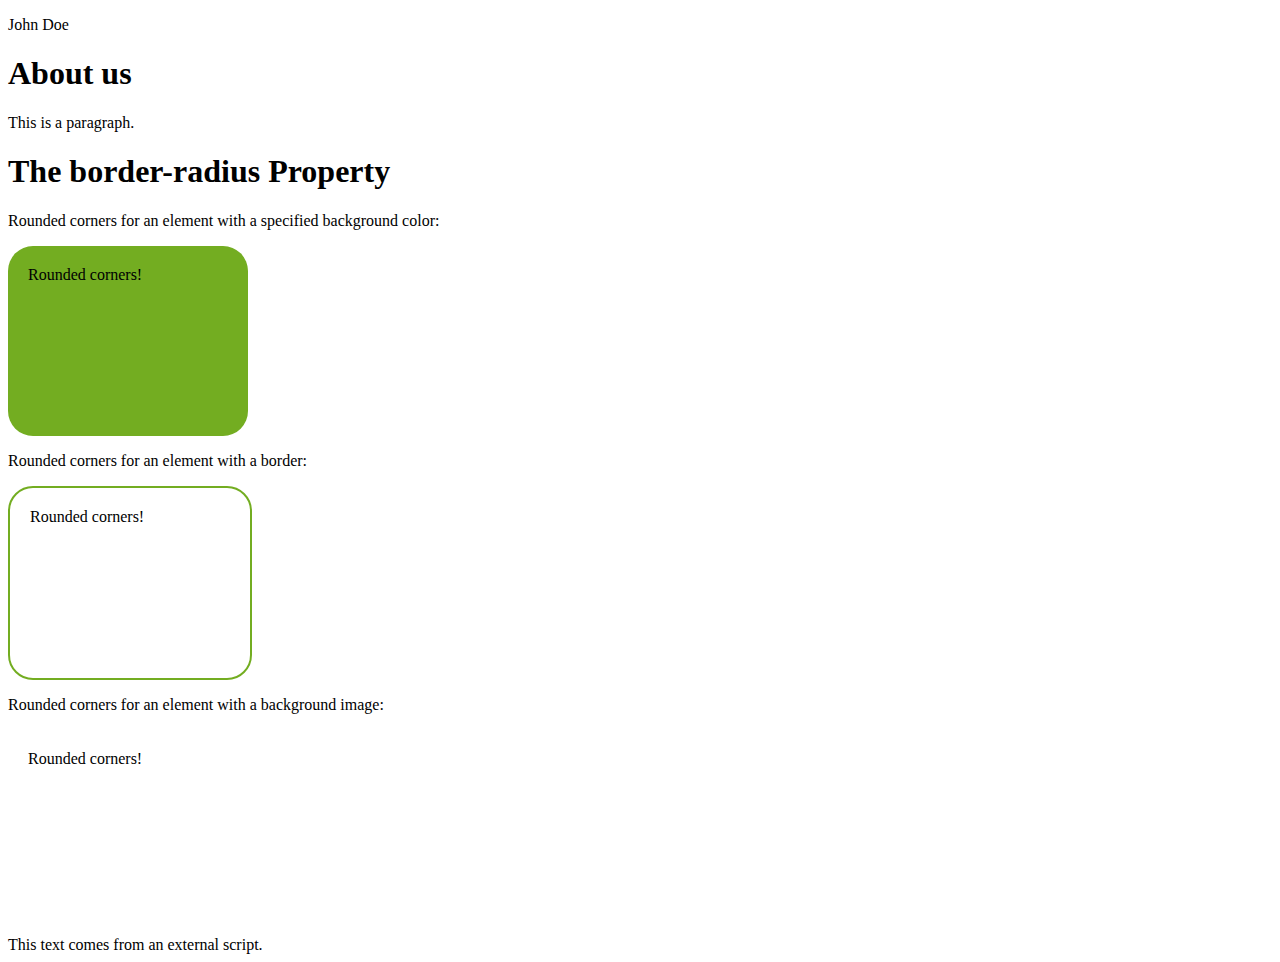
==== about.html @ f10c17ae "ABOUT US" ====
<!DOCTYPE html>
<html>
<head>
<title>About us</title>
<link rel="stylesheet" type="text/css" href="css/style.css">

</head>
<body>
<p id="demo">gdfgdfgdf</p>
<h1>About us</h1>
<p>This is a paragraph.</p>

<h1>The border-radius Property</h1>

<p>Rounded corners for an element with a specified background color:</p>
<p id="rcorners1">Rounded corners!</p>
<p>Rounded corners for an element with a border:</p>
<p id="rcorners2">Rounded corners!</p>
<p>Rounded corners for an element with a background image:</p>
<p id="rcorners3">Rounded corners!</p>

<script src="js/my-util.js"></script>
</body>
</html>
---- css/style.css ----
#rcorners1 {
    border-radius: 25px;
    background: #73AD21;
    padding: 20px; 
    width: 200px;
    height: 150px;    
}

#rcorners2 {
    border-radius: 25px;
    border: 2px solid #73AD21;
    padding: 20px; 
    width: 200px;
    height: 150px;    
}

#rcorners3 {
    border-radius: 25px;
    background: url(paper.gif);
    background-position: left top;
    background-repeat: repeat;
    padding: 20px; 
    width: 200px;
    height: 150px;    
}
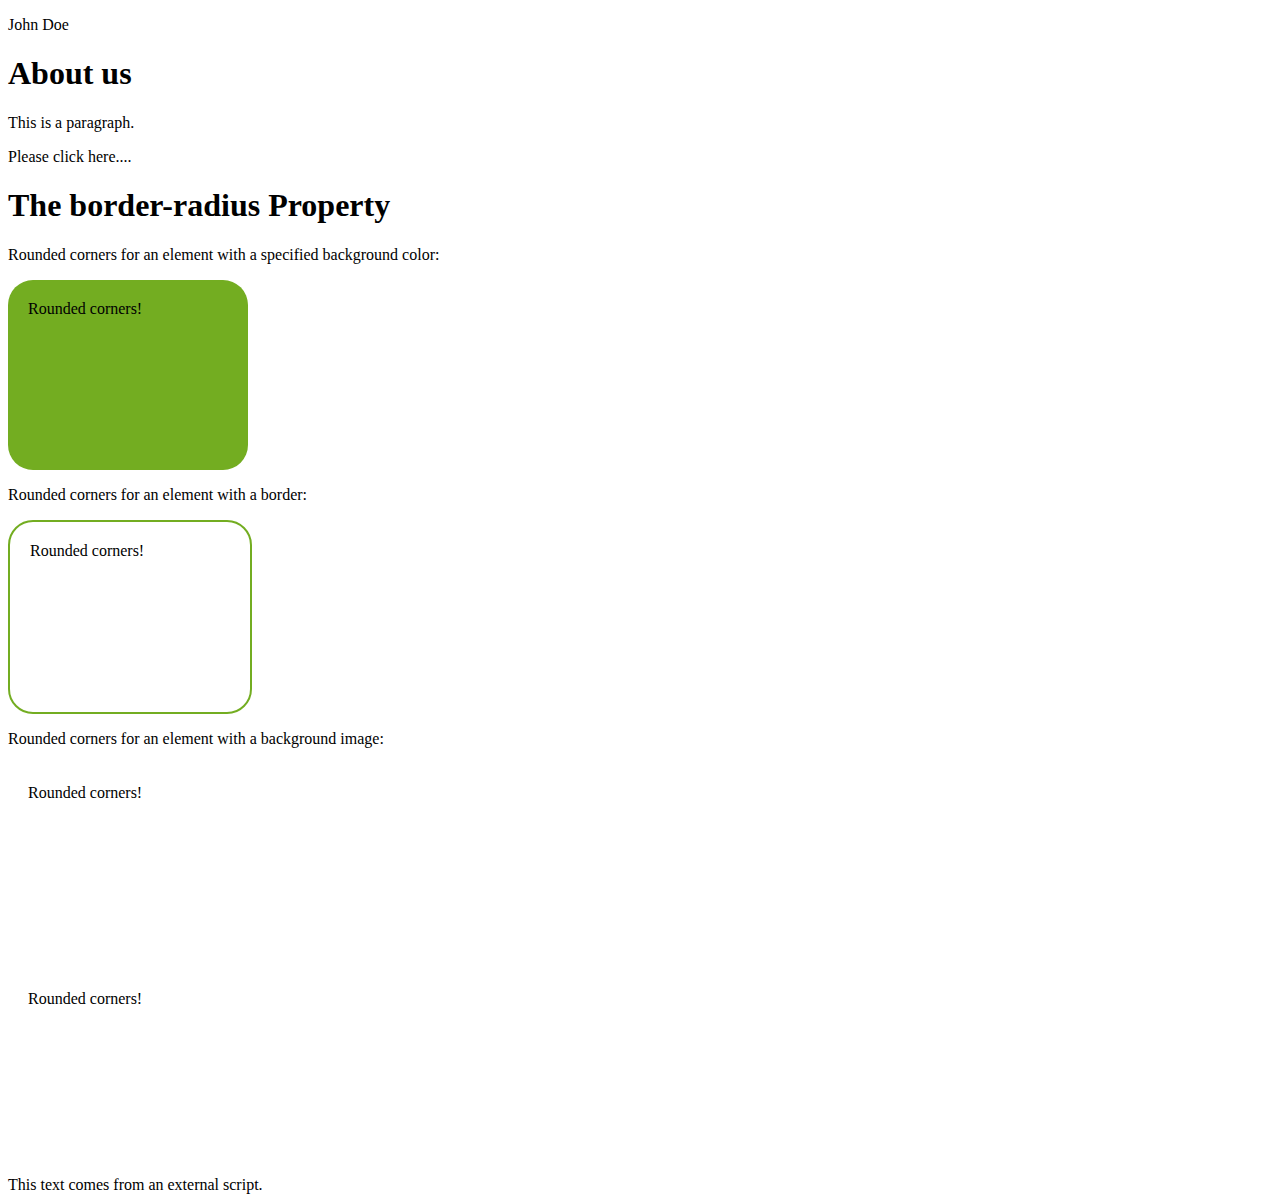
==== commit bd6ad21a: "ID not cheange of P tag" ====
--- a/about.html
+++ b/about.html
@@ -1,7 +1,7 @@
 <!DOCTYPE html>
 <html>
 <head>
-<title>About us</title>
+<title>About us Inforamtion</title>
 <link rel="stylesheet" type="text/css" href="css/style.css">
 
 </head>
@@ -9,7 +9,7 @@
 <p id="demo">gdfgdfgdf</p>
 <h1>About us</h1>
 <p>This is a paragraph.</p>
-
+<div>Please click here....</div>
 <h1>The border-radius Property</h1>
 
 <p>Rounded corners for an element with a specified background color:</p>
@@ -18,6 +18,7 @@
 <p id="rcorners2">Rounded corners!</p>
 <p>Rounded corners for an element with a background image:</p>
 <p id="rcorners3">Rounded corners!</p>
+<p id="rcorners3">Rounded corners!</p>
 
 <script src="js/my-util.js"></script>
 </body>
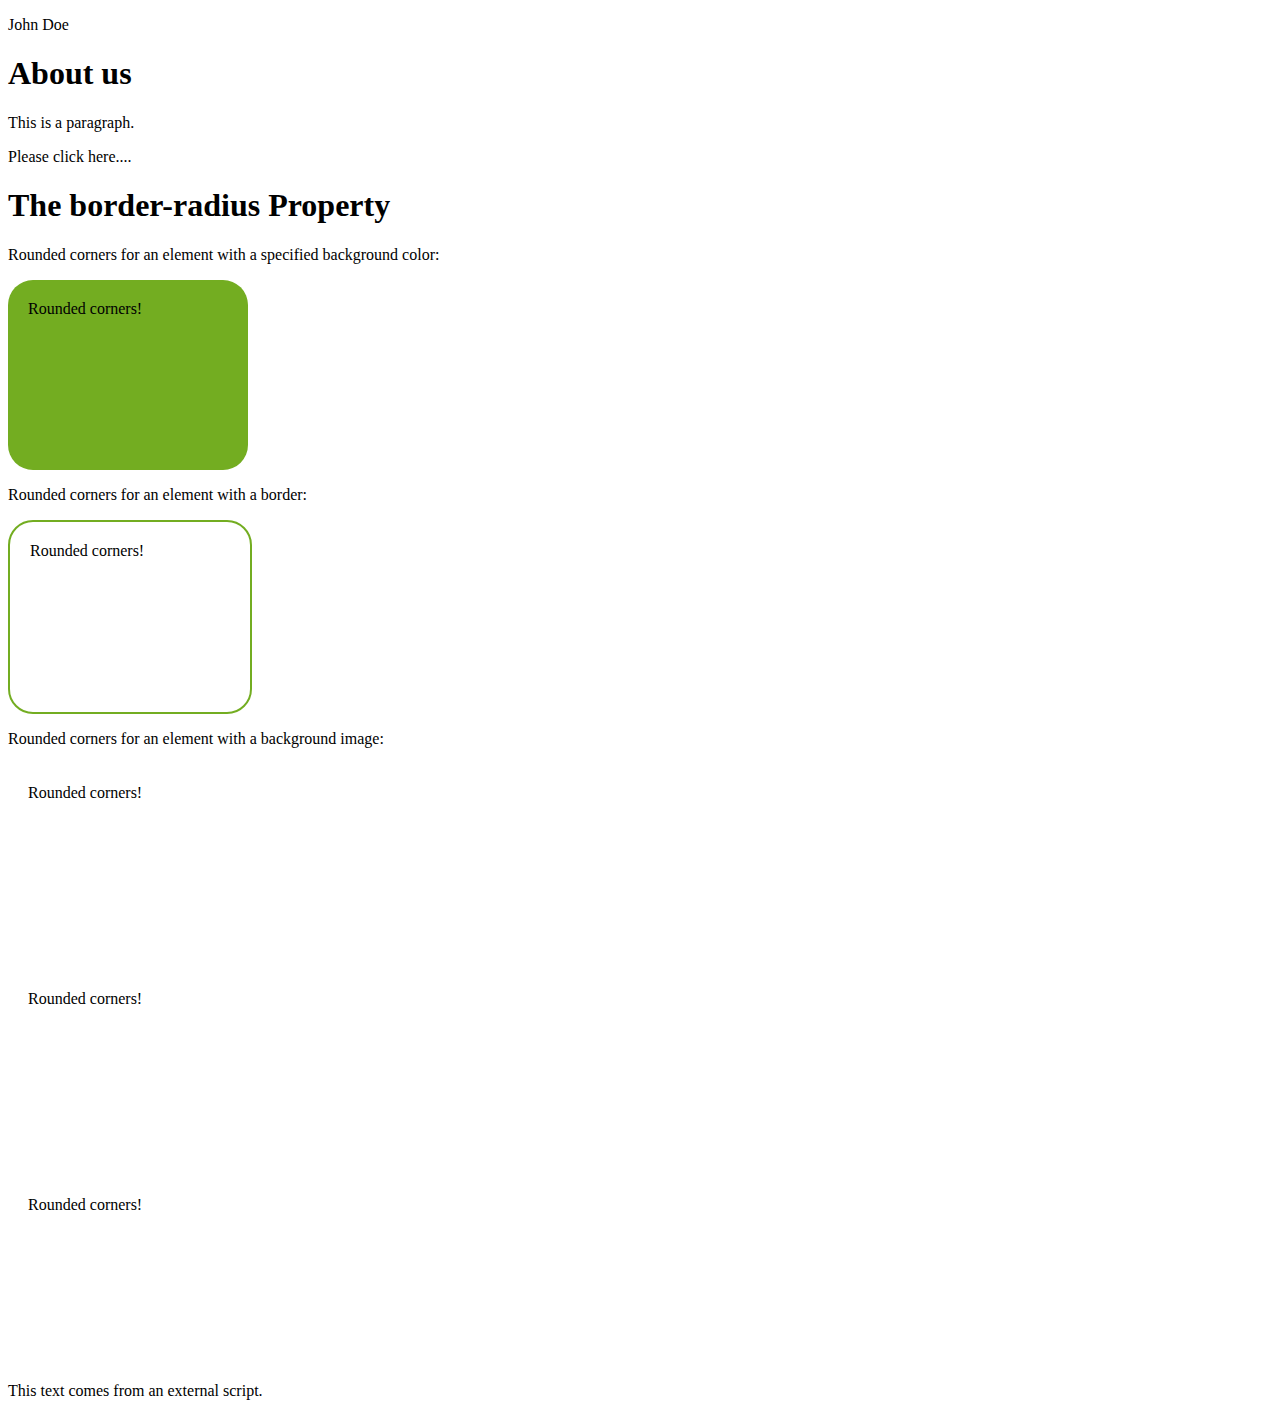
==== commit d6f060f8: "p tag insert" ====
--- a/about.html
+++ b/about.html
@@ -20,6 +20,8 @@
 <p id="rcorners3">Rounded corners!</p>
 <p id="rcorners3">Rounded corners!</p>
 
+<p id="rcorners3">Rounded corners!</p>
+
 <script src="js/my-util.js"></script>
 </body>
 </html>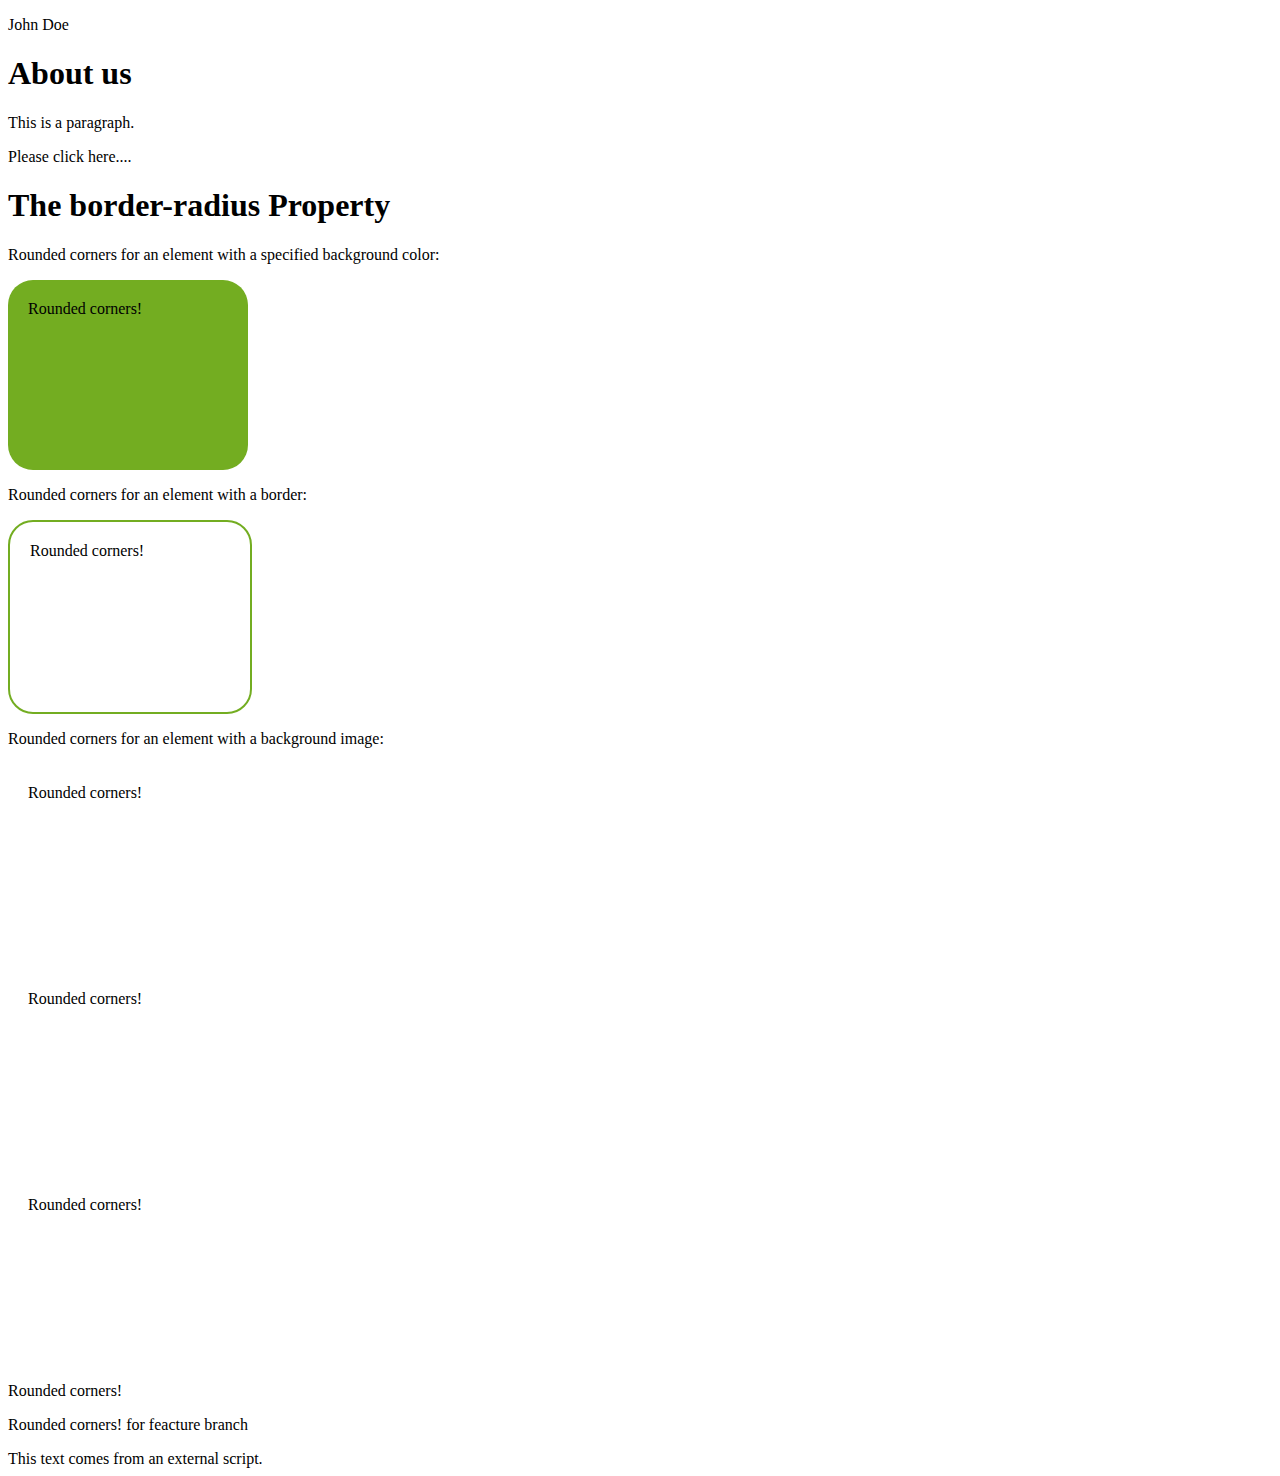
==== commit 5b5e73b6: "for feacture" ====
--- a/about.html
+++ b/about.html
@@ -21,6 +21,10 @@
 <p id="rcorners3">Rounded corners!</p>
 
 <p id="rcorners3">Rounded corners!</p>
+<p id="rcorners4">Rounded corners!</p>
+
+<p id="rcorners5">Rounded corners! for feacture branch</p>
+
 
 <script src="js/my-util.js"></script>
 </body>
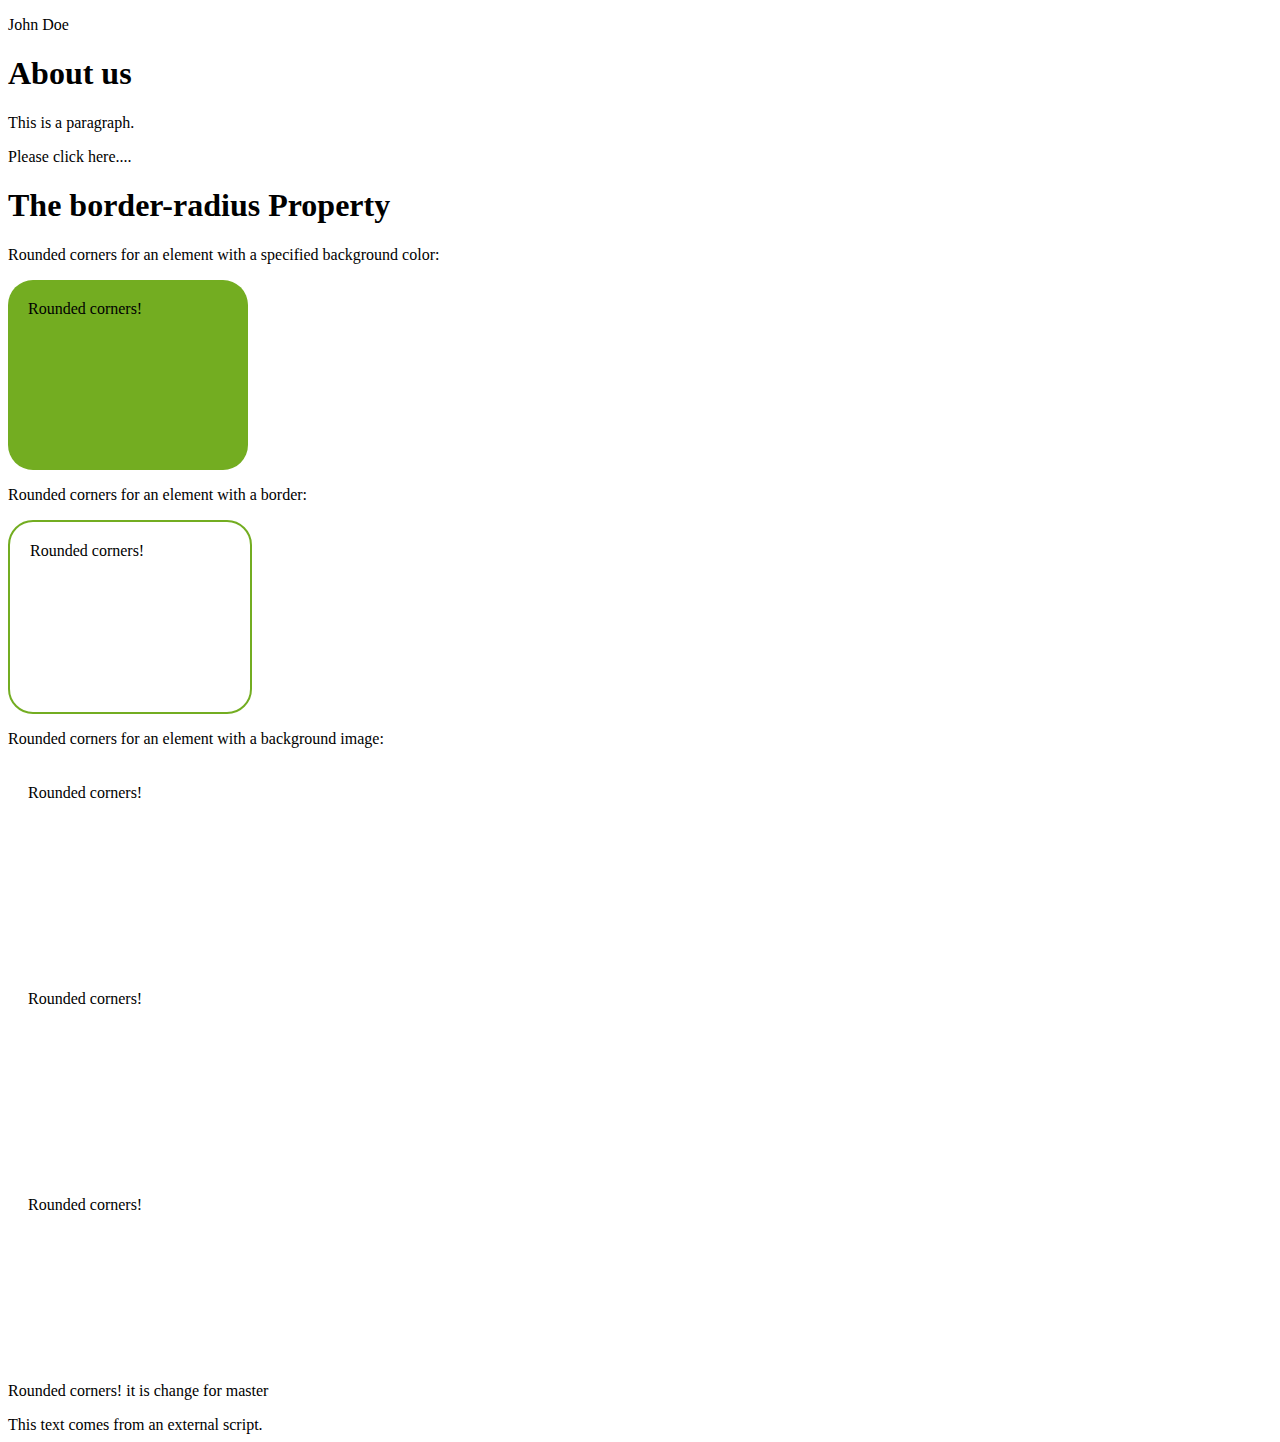
==== commit beef0b7f: "for master change" ====
--- a/about.html
+++ b/about.html
@@ -21,11 +21,7 @@
 <p id="rcorners3">Rounded corners!</p>
 
 <p id="rcorners3">Rounded corners!</p>
-<p id="rcorners4">Rounded corners!</p>
-
-<p id="rcorners5">Rounded corners! for feacture branch</p>
-
-
+<p id="rcorners10">Rounded corners! it is change for master</p>
 <script src="js/my-util.js"></script>
 </body>
 </html>